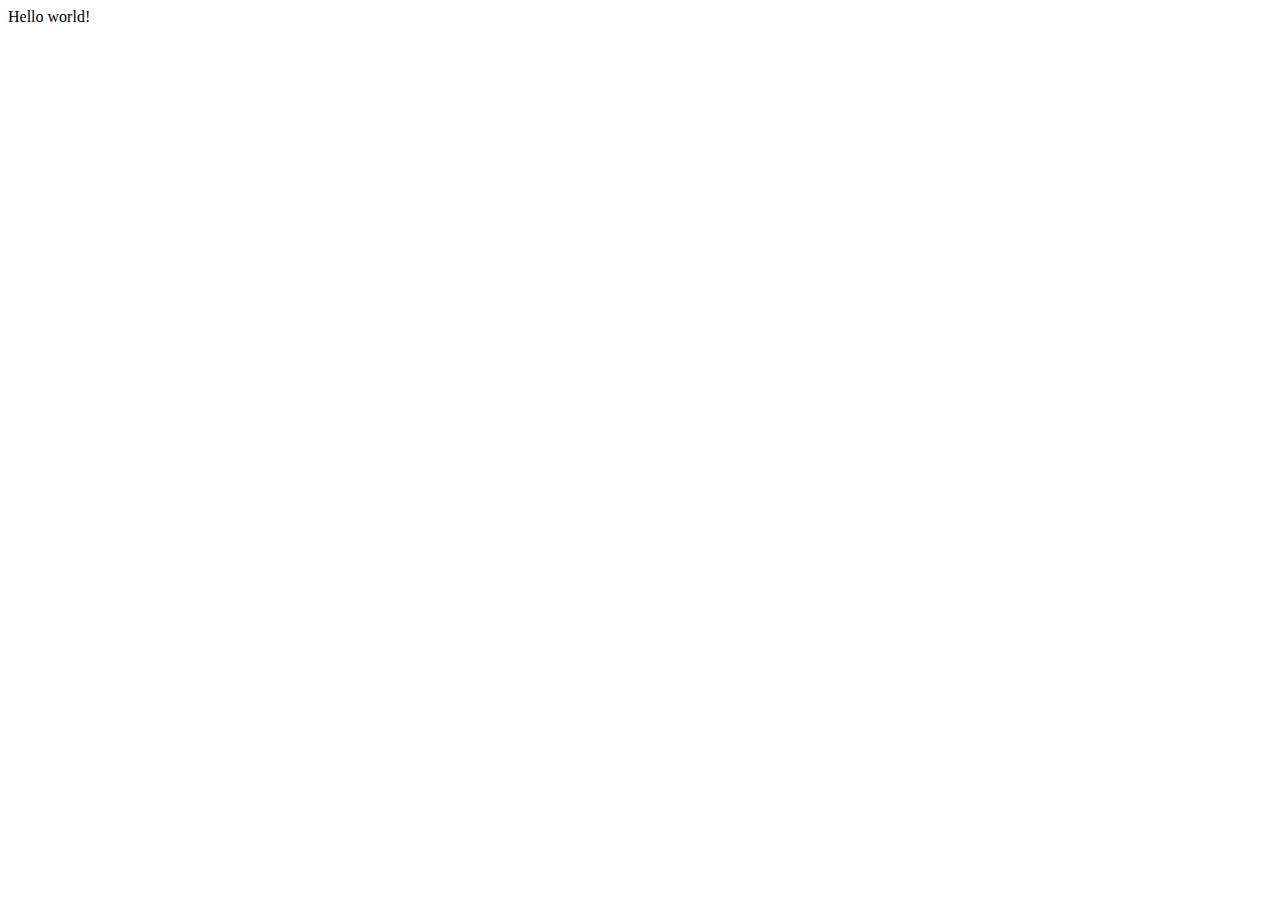
==== index.html @ 859ebce8 "add index.html" ====
<!DOCTYPE html>
<html lang="en">
<head>
    <meta charset="UTF-8">
    <meta http-equiv="X-UA-Compatible" content="IE=edge">
    <meta name="viewport" content="width=device-width, initial-scale=1.0">
    <title>Document</title>
</head>
<body>
    Hello world!
</body>
</html>
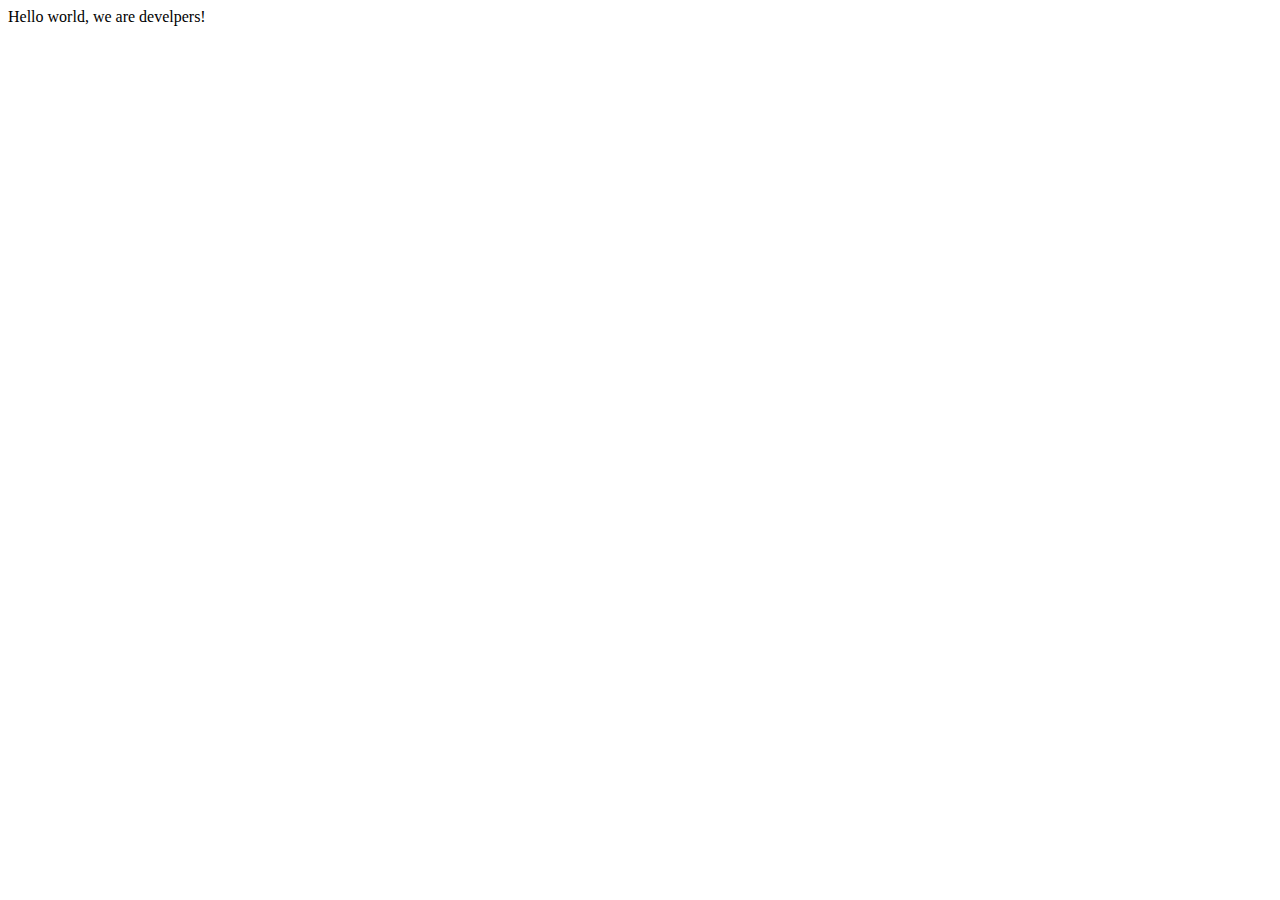
==== commit a687ab85: "adding html text and css style" ====
--- a/index.html
+++ b/index.html
@@ -7,6 +7,6 @@
     <title>Document</title>
 </head>
 <body>
-    Hello world!
+    Hello world, we are develpers!
 </body>
 </html>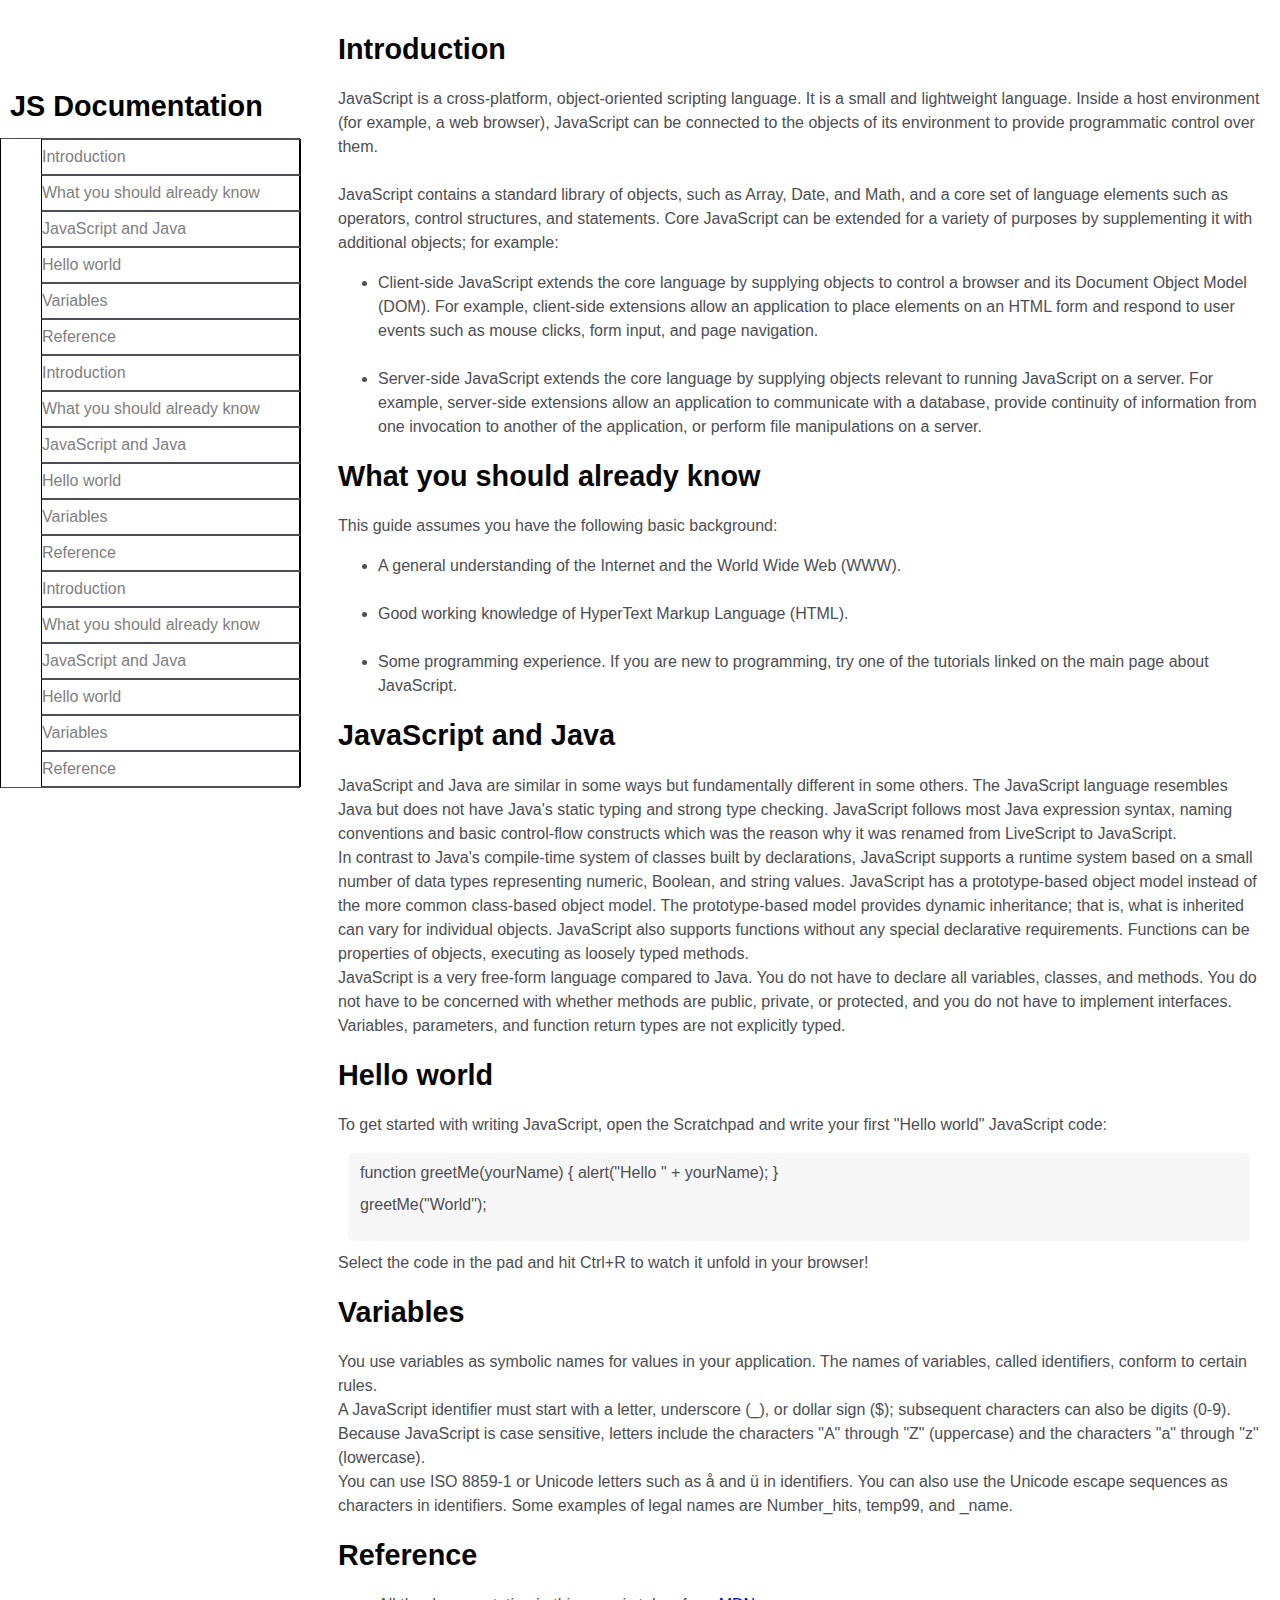
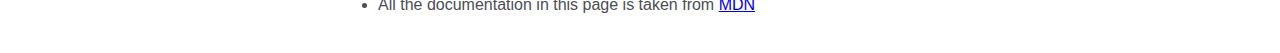
==== commit b12fea15: "modified der-usman project" ====
--- a/index.html
+++ b/index.html
@@ -1,12 +1,98 @@
 <!DOCTYPE html>
 <html lang="en">
 <head>
-    <meta charset="UTF-8">
-    <meta http-equiv="X-UA-Compatible" content="IE=edge">
-    <meta name="viewport" content="width=device-width, initial-scale=1.0">
-    <title>Document</title>
+  <meta charset="UTF-8">
+  <meta http-equiv="X-UA-Compatible" content="IE=edge">
+  <meta name="viewport" content="width=device-width, initial-scale=1.0">
+  <title>Document</title>
+  <link rel="stylesheet" href="styles.css">
 </head>
 <body>
-    Hello world, we are develpers!
+  <main id="main-doc">
+    <section class="main-section" id="Introduction">
+      <header>Introduction</header>
+      <p>JavaScript is a cross-platform, object-oriented scripting language. It is a small and lightweight language. Inside a host environment (for example, a web browser), JavaScript can be connected to the objects of its environment to provide programmatic control over them.
+        <br><br>
+        JavaScript contains a standard library of objects, such as Array, Date, and Math, and a core set of language elements such as operators, control structures, and statements. Core JavaScript can be extended for a variety of purposes by supplementing it with additional objects; for example:
+      </p>
+        <ul class="intro-list">
+          <li>Client-side JavaScript extends the core language by supplying objects to control a browser and its Document Object Model (DOM). For example, client-side extensions allow an application to place elements on an HTML form and respond to user events such as mouse clicks, form input, and page navigation.</li>
+          <br>
+          <li>Server-side JavaScript extends the core language by supplying objects relevant to running JavaScript on a server. For example, server-side extensions allow an application to communicate with a database, provide continuity of information from one invocation to another of the application, or perform file manipulations on a server.</li>
+        </ul>
+    </section>
+    <section class="main-section" id="What_you_should_already_know">
+      <header>What you should already know</header>
+      <p>
+        This guide assumes you have the following basic background:
+      </p>
+        <ul class="intro-list">
+          <li>A general understanding of the Internet and the World Wide Web (WWW).</li>
+          <br>
+          <li>Good working knowledge of HyperText Markup Language (HTML).</li>
+          <br>
+          <li>Some programming experience. If you are new to programming, try one of the tutorials linked on the main page about JavaScript.</li>
+        </ul>
+    </section>
+    <section class="main-section" id="JavaScript_and_Java">
+      <header>JavaScript and Java</header>
+      <p>JavaScript and Java are similar in some ways but fundamentally different in some others. The JavaScript language resembles Java but does not have Java's static typing and strong type checking. JavaScript follows most Java expression syntax, naming conventions and basic control-flow constructs which was the reason why it was renamed from LiveScript to JavaScript.
+        <br>In contrast to Java's compile-time system of classes built by declarations, JavaScript supports a runtime system based on a small number of data types representing numeric, Boolean, and string values. JavaScript has a prototype-based object model instead of the more common class-based object model. The prototype-based model provides dynamic inheritance; that is, what is inherited can vary for individual objects. JavaScript also supports functions without any special declarative requirements. Functions can be properties of objects, executing as loosely typed methods. <br>
+        JavaScript is a very free-form language compared to Java. You do not have to declare all variables, classes, and methods. You do not have to be concerned with whether methods are public, private, or protected, and you do not have to implement interfaces. Variables, parameters, and function return types are not explicitly typed.</p>
+
+    </section>
+    <section class="main-section" id="Hello_world">
+      <header>Hello world</header>
+      <p>To get started with writing JavaScript, open the Scratchpad and write your first "Hello world" JavaScript code:
+        <br>
+        <p class="coder">function greetMe(yourName) { alert("Hello " + yourName); }<br>
+        greetMe("World");
+        
+        </p>
+        Select the code in the pad and hit Ctrl+R to watch it unfold in your browser!
+      </p>
+    </section>
+    <section class="main-section" id="Variables">
+      <header>Variables</header>
+      <p>
+        You use variables as symbolic names for values in your application. The names of variables, called identifiers, conform to certain rules.
+        <br>
+        A JavaScript identifier must start with a letter, underscore (_), or dollar sign ($); subsequent characters can also be digits (0-9). Because JavaScript is case sensitive, letters include the characters "A" through "Z" (uppercase) and the characters "a" through "z" (lowercase).
+        <br>
+        You can use ISO 8859-1 or Unicode letters such as å and ü in identifiers. You can also use the Unicode escape sequences as characters in identifiers. Some examples of legal names are Number_hits, temp99, and _name.</p>
+    </section>
+    <section class="main-section" id="Reference">
+      <header>Reference</header>
+      <p>
+        <ul>
+          <li>All the documentation in this page is taken from <a href="https://developer.mozilla.org/en-US/docs/Web/JavaScript/Guide" target="_blank">MDN</a></li>
+        </ul>
+      </p>
+    </section>
+  </main>
+  <nav id="navbar">
+    <header>JS Documentation</header>
+    <ul>
+      <li><a class="nav-link" href="#Introduction">Introduction</a></li>
+      <li><a class="nav-link" href="#What_you_should_already_know">What you should already know</a></li>
+      <li><a class="nav-link" href="#JavaScript_and_Java">JavaScript and Java</a></li>
+      <li><a class="nav-link" href="#Hello_world">Hello world</a></li>
+      <li><a class="nav-link" href="#Variables">Variables</a></li>
+      <li><a class="nav-link" href="#Reference">Reference</a></li>
+      <li><a class="nav-link" href="#Introduction">Introduction</a></li>
+      <li><a class="nav-link" href="#What_you_should_already_know">What you should already know</a></li>
+      <li><a class="nav-link" href="#JavaScript_and_Java">JavaScript and Java</a></li>
+      <li><a class="nav-link" href="#Hello_world">Hello world</a></li>
+      <li><a class="nav-link" href="#Variables">Variables</a></li>
+      <li><a class="nav-link" href="#Reference">Reference</a></li>
+      <li><a class="nav-link" href="#Introduction">Introduction</a></li>
+      <li><a class="nav-link" href="#What_you_should_already_know">What you should already know</a></li>
+      <li><a class="nav-link" href="#JavaScript_and_Java">JavaScript and Java</a></li>
+      <li><a class="nav-link" href="#Hello_world">Hello world</a></li>
+      <li><a class="nav-link" href="#Variables">Variables</a></li>
+      <li><a class="nav-link" href="#Reference">Reference</a></li>
+    </ul>
+  </nav>
 </body>
-</html>+</html>
+  
--- a/styles.css
+++ b/styles.css
@@ -0,0 +1,97 @@
+@import url('https://fonts.googleapis.com/css2?family=Nunito:ital@0;1&display=swap');
+
+
+body {
+  line-height: 1.4;
+  width: 100%;
+  min-width: 290px;
+  color: #4d4e53;
+  background-color: #ffffff;
+  font-family: 'Open Sans', Arial, sans-serif;
+  line-height: 1.5;
+}
+
+header {
+  text-align: left;
+  margin: 0px;
+  color: rgb(8, 8, 8);  
+  display: block;
+  font-weight: 600;
+  font-size: 1.8em;
+  line-height: 1.5;
+}
+.coder{
+  text-align: left;
+  display: block;  
+  white-space: pre-line;
+  position: relative;
+  line-height: 1;
+  background-color: #f7f7f7;
+  padding: 12px;
+  margin: 10px;
+  border-radius: 5px;
+}
+
+#navbar {
+  position: fixed;
+  height: 100%;
+  min-width: 300px;
+  width: 300px;
+  
+  top: 0px;
+  left: 0px;
+
+  color: black;
+  background-color: white;
+  padding: 75px 0px;
+  z-index: 3;
+}
+
+
+#navbar header {
+  color: black;
+  margin: 10px;
+  text-align: left;
+  font-size: 1.8em;
+}
+
+#navbar ul{
+  border-top: #4d4e53;
+  border-bottom: #4d4e53;
+  border-width: 0.1px;
+  border-style: solid;
+  margin: 0px;
+}
+#navbar ul li {
+  list-style: none;
+  padding: 5px 0px;
+  position: relative;
+  width: 100%;
+  border-top: #4d4e53;
+  border-bottom: #4d4e53;
+  border-style: solid;
+  border-width: 0.1px;
+}
+
+
+#navbar a {
+  color: gray;
+  text-decoration: none;
+}
+
+
+
+#main-doc {
+  position: absolute;
+  
+  
+  margin-left: 310px;
+  
+  padding: 20px;
+}
+
+
+
+Section {
+  background: white;
+}